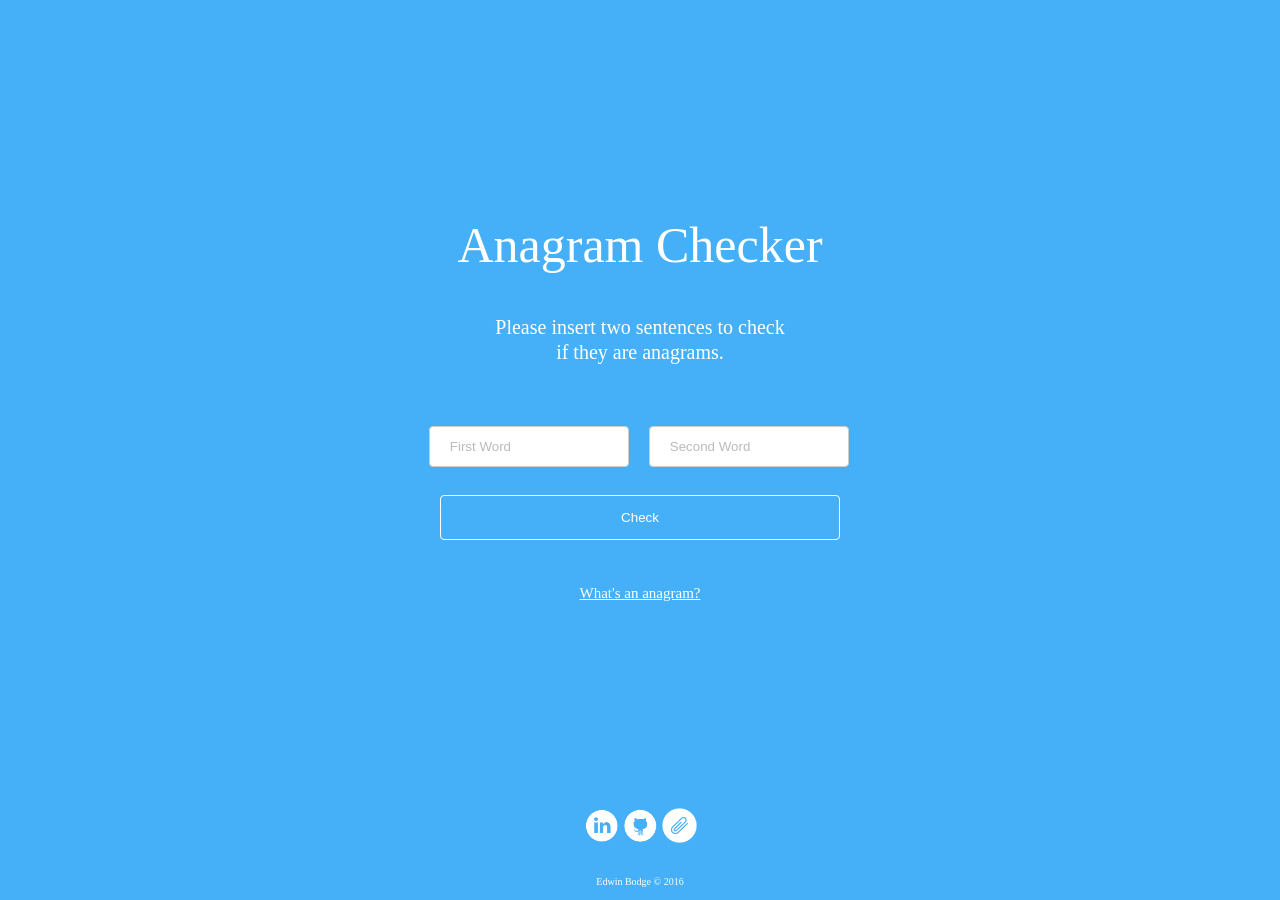
==== index.html @ 0c21451d "Update index.html" ====
<!DOCTYPE html PUBLIC "-//W3C//DTD HTML 4.01 Transitional//EN" "http://www.w3.org/TR/html4/loose.dtd">
<html>
	
	<head>
		<title>Anagram Checker</title>
		<link href="sheetdisplay.css" rel="stylesheet" type="text/css" />
		<script src="anagram.js"></script>
		<link href="//netdna.bootstrapcdn.com/font-awesome/4.0.3/css/font-awesome.css" rel="stylesheet">
		<!--Favicon 		<link rel="icon" href="https://lh3.googleusercontent.com/--dRMl6QR5cw/AAAAAAAAAAI/AAAAAAAAAko/UdZF0Iw_njQ/s46-c-k-no/photo.jpg">   --> 
		
	</head>

<body>

<div id="title">
	Anagram Checker
</div>
<div id="instructions">
	Please insert two sentences to check if they are anagrams.
</div>


<div id="inputs">
	<form id="frm1" action="form_action.asp">
		<label for="w1">
				<input type="text" name="word1" value="First Word" tabindex=0
					onblur="if(this.value==''){ this.value='First Word'; this.style.color='#BBB';}"
  					onfocus="if(this.value=='First Word'){ this.value=''; this.style.color='#000';}"
  					style="color:#BBB;" />
	  	</label>
		<label for="w2">
				<input type="text" name="word2" value="Second Word" tabindex=0
					onblur="if(this.value==''){ this.value='Second Word'; this.style.color='#BBB';}"
  					onfocus="if(this.value=='Second Word'){ this.value=''; this.style.color='#000';}"
  					style="color:#BBB;" />
	  	</label>	
	</form>
</div>

<center><button tabindex=0 onclick="checkAnagram()">Check</button></center>

<div id="clarify">
	<a href="https://en.wikipedia.org/wiki/Anagram"> What's an anagram? </a>
</div>

<div id="horizontal"> <center>
<ul>
	<li>
		<a href="https://www.linkedin.com/in/edwinbodge"> <img class="icon" src="linked-in-icon.png"></a>
	</li>
	<li>
		<a href="https://github.com/edwinbodge/Anagram-Checker"> <img class="icon" src="github.png"></a>
	</li>
	<li>
		<a href="https://drive.google.com/open?id=0B1jDkwGs8AwHM0FYUTE0UjBIQ28"> <img class="icon" src="cv.png"></a>
	</li>
</ul> </center>
</div>

<div id="copyright">
	Edwin Bodge &copy 2016
</div>


<!-- Linkedin Icon http://mattchiaravalloti.github.io/images/linked-in-icon.png -->
<!-- Github https://cdn3.iconfinder.com/data/icons/free-social-icons/67/github_circle_black-128.png -->
<!-- Resume https://www.presentationpro.com/images/product/medium/slide/PPP_IFlat_LT3_Flat_Paper_Clip_01_Circle.jpg -->

</body>
</html>
---- sheetdisplay.css ----
@CHARSET "UTF-8";

body {
	  transition: all 1s ease;
  	  background-color: #45b0f7;
}

#title {
	position:fixed;
	top: 25%;
	left:50%;
	margin-left: -15em;
	font-size: 50px;
	text-align: center;
	color: white;
	font-family: Calibri;
	font-style: normal;
	font-variant: normal;
	font-weight: 400;
	line-height: 40px;
	width: 30em;
}


#instructions {
	position:fixed;
	top: 35%;
	left:50%;
	margin-left: -7.5em;
	font-size: 20px;
	text-align: center;
	color: white;
	font-family: Calibri;
	font-style: normal;
	font-variant: normal;
	font-weight: 100;
	line-height: 25px;
	width: 15em;
	
}

#clarify {
	position:fixed;
	top: 64.5%;
	left:50%;
	margin-left: -7.5em;
	font-size: 15px;
	text-align: center;
	color: white;
	font-family: Calibri;
	font-style: normal;
	font-variant: normal;
	font-weight: 100;
	line-height: 25px;
	width: 15em;
	
}

#inputs {
	position:fixed;
    top: 50%;
    left: 50%;
    width: 30em;
    height: 4em;
    margin: 0 auto;
    margin-top: -2em; /*set to a negative number 1/2 of your height*/
    margin-left: -13.2em; /*set to a negative number 1/2 of your width*/	
}

#copyright {
	position:fixed;
	top: 97.3%;
	left:50%;
	margin-left: -7.5em;
	font-size: 10px;
	text-align: center;
	color: white;
	font-family: Calibri;
	font-style: normal;
	font-variant: normal;
	font-weight: 100;
	line-height: 11px;
	width: 15em;	
}


a {
	color: white;
}



input[type=text], select {
    width: 100%;
    padding: 12px 20px;
    margin: 8px 0;
    display: inline-block;
    border: 1px solid #ccc;
    border-radius: 4px;
    box-sizing: border-box;
}

Button.blocktext {
    margin-left: auto;
    margin-right: auto;
    width: 6em
}

button {
    position: fixed;
    top:55%;
    width: 30em;
    background-color: Transparent;
    color: white;
    padding: 14px 20px;
    margin-left: auto;
    margin-right: auto;	
    margin: 0 -15em;
    border: 1px solid white;
    border-radius: 4px;
    cursor: pointer;
}

button:hover {
	transition: all .2s ease;
    box-shadow:  0 0 0 3px white;

}

label { 
	width: 200px; 
	float: left; 
	margin: 0 20px 0 0; 
}

span { 
	display: block; 
	margin: 0 0 3px; 
	font-size: 1.2em; 
	font-weight: bold; 
}


.icon {
	height:35px;
	width:35px;
	color: white;
}

#horizontal ul {
	position:fixed;
	top: 88%;
	left:50%;
	width:150px;
	margin-left: -75px;
	padding: 0;
	list-style-type: none;
}

#horizontal ul li { 
	display: inline; 
}
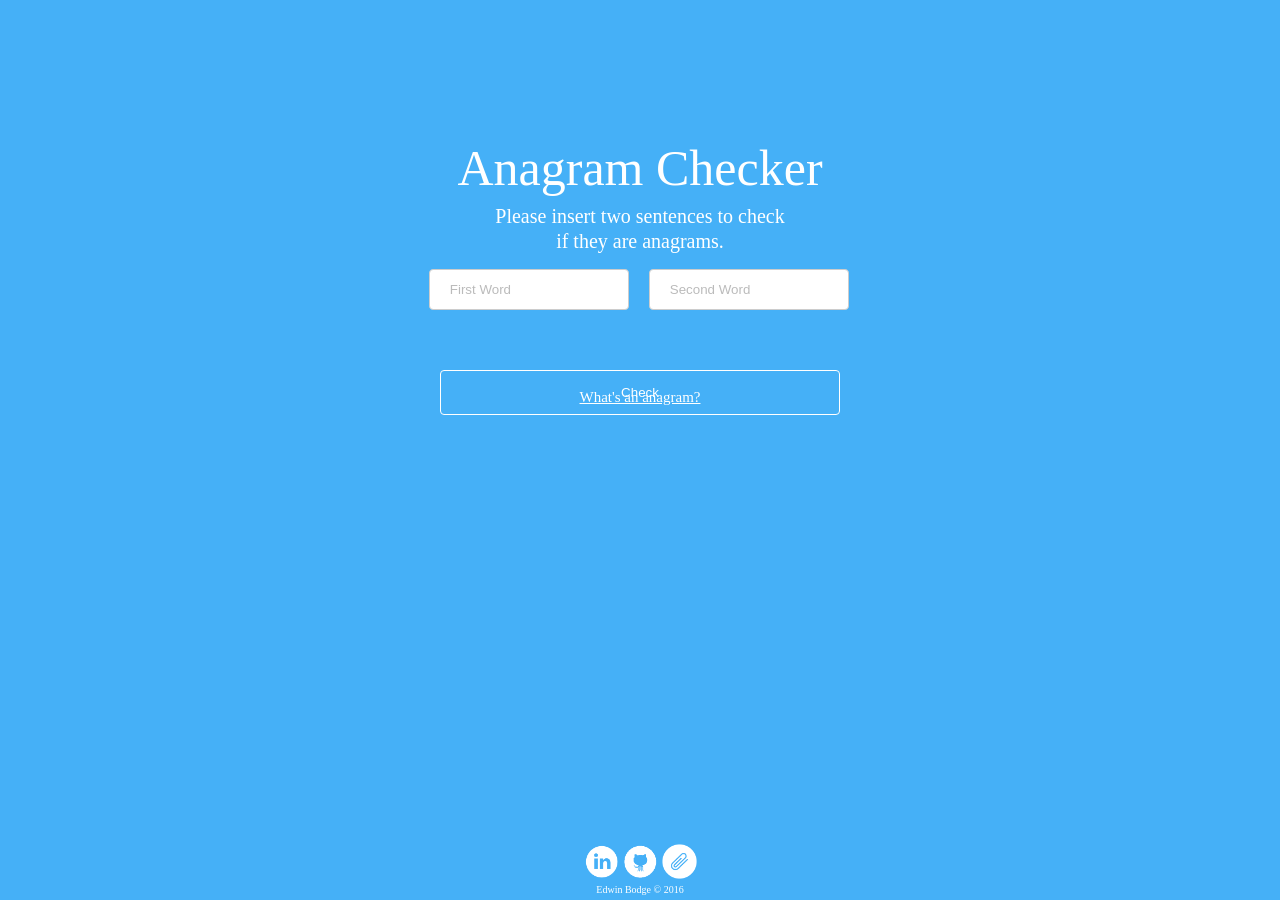
==== commit 09892ffe: "Update index.html" ====
--- a/index.html
+++ b/index.html
@@ -26,18 +26,22 @@
 				<input type="text" name="word1" value="First Word" tabindex=0
 					onblur="if(this.value==''){ this.value='First Word'; this.style.color='#BBB';}"
   					onfocus="if(this.value=='First Word'){ this.value=''; this.style.color='#000';}"
-  					style="color:#BBB;" />
+  					style="color:#BBB;" 
+  					onkeydown = "if (event.keyCode == 13)
+                        document.getElementById('check').click()" />
 	  	</label>
 		<label for="w2">
 				<input type="text" name="word2" value="Second Word" tabindex=0
 					onblur="if(this.value==''){ this.value='Second Word'; this.style.color='#BBB';}"
   					onfocus="if(this.value=='Second Word'){ this.value=''; this.style.color='#000';}"
-  					style="color:#BBB;" />
+  					style="color:#BBB;" 
+  					onkeydown = "if (event.keyCode == 13)
+                        document.getElementById('check').click()"/>
 	  	</label>	
 	</form>
 </div>
 
-<center><button tabindex=0 onclick="checkAnagram()">Check</button></center>
+<center><button id="check" tabindex=0 onclick="checkAnagram()">Check</button></center>
 
 <div id="clarify">
 	<a href="https://en.wikipedia.org/wiki/Anagram"> What's an anagram? </a>
@@ -55,11 +59,16 @@
 		<a href="https://drive.google.com/open?id=0B1jDkwGs8AwHM0FYUTE0UjBIQ28"> <img class="icon" src="cv.png"></a>
 	</li>
 </ul> </center>
+
 </div>
 
-<div id="copyright">
+<div class="copyright">
 	Edwin Bodge &copy 2016
 </div>
+
+
+
+
 
 
 <!-- Linkedin Icon http://mattchiaravalloti.github.io/images/linked-in-icon.png -->
--- a/sheetdisplay.css
+++ b/sheetdisplay.css
@@ -6,10 +6,10 @@
 }
 
 #title {
-	position:fixed;
-	top: 25%;
+	position:relative;
+	top: 2.8em;
 	left:50%;
-	margin-left: -15em;
+	margin-left: -4.5em;
 	font-size: 50px;
 	text-align: center;
 	color: white;
@@ -18,13 +18,13 @@
 	font-variant: normal;
 	font-weight: 400;
 	line-height: 40px;
-	width: 30em;
+	width: 9em;
 }
 
 
 #instructions {
-	position:fixed;
-	top: 35%;
+	position: relative;
+	top: 7.8em;
 	left:50%;
 	margin-left: -7.5em;
 	font-size: 20px;
@@ -40,8 +40,8 @@
 }
 
 #clarify {
-	position:fixed;
-	top: 64.5%;
+	position: relative;
+	top: 14em;
 	left:50%;
 	margin-left: -7.5em;
 	font-size: 15px;
@@ -57,8 +57,8 @@
 }
 
 #inputs {
-	position:fixed;
-    top: 50%;
+	position: relative;
+    top: 12.2em;
     left: 50%;
     width: 30em;
     height: 4em;
@@ -67,11 +67,12 @@
     margin-left: -13.2em; /*set to a negative number 1/2 of your width*/	
 }
 
-#copyright {
-	position:fixed;
-	top: 97.3%;
+
+.copyright {
+	position: absolute;
+	bottom: 5px;
 	left:50%;
-	margin-left: -7.5em;
+	margin-left:-7.5em;
 	font-size: 10px;
 	text-align: center;
 	color: white;
@@ -81,6 +82,7 @@
 	font-weight: 100;
 	line-height: 11px;
 	width: 15em;	
+	overflow:hidden
 }
 
 
@@ -107,8 +109,8 @@
 }
 
 button {
-    position: fixed;
-    top:55%;
+    position: relative;
+    top: 18em;
     width: 30em;
     background-color: Transparent;
     color: white;
@@ -124,7 +126,6 @@
 button:hover {
 	transition: all .2s ease;
     box-shadow:  0 0 0 3px white;
-
 }
 
 label { 
@@ -147,12 +148,21 @@
 	color: white;
 }
 
+.icon:hover {
+	transition: all .2s ease;
+	opacity: 0.7;
+}
+
+#horizontal {
+	padding: 5px;
+}
+
 #horizontal ul {
-	position:fixed;
-	top: 88%;
-	left:50%;
+	position: absolute;
+	left: 50%;
+	bottom: 1px;
+	margin-left: -75px;
 	width:150px;
-	margin-left: -75px;
 	padding: 0;
 	list-style-type: none;
 }
@@ -160,4 +170,3 @@
 #horizontal ul li { 
 	display: inline; 
 }
-
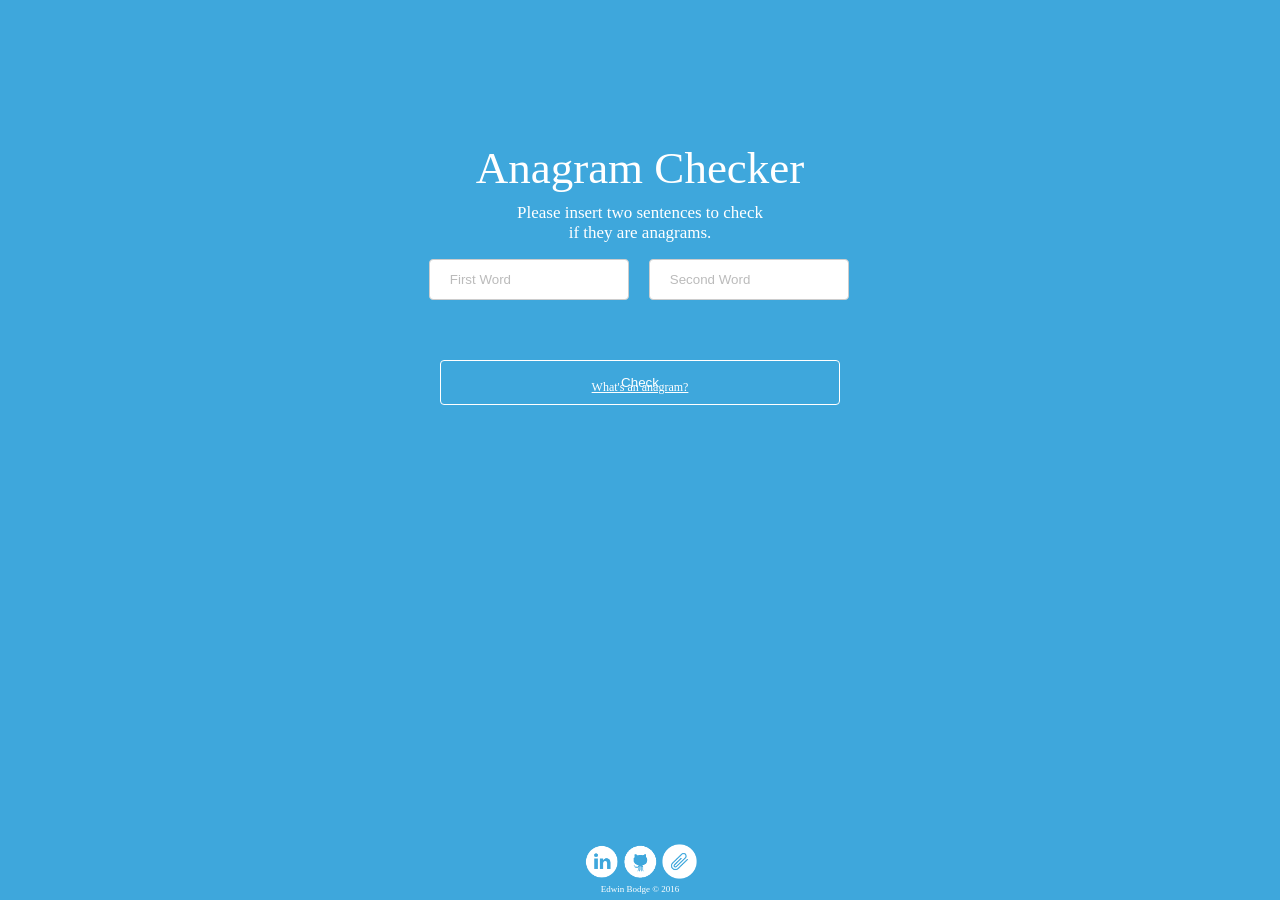
==== commit 58060911: "Add files via upload" ====
--- a/index.html
+++ b/index.html
@@ -76,4 +76,4 @@
 <!-- Resume https://www.presentationpro.com/images/product/medium/slide/PPP_IFlat_LT3_Flat_Paper_Clip_01_Circle.jpg -->
 
 </body>
-</html>
+</html>
--- a/sheetdisplay.css
+++ b/sheetdisplay.css
@@ -2,18 +2,19 @@
 
 body {
 	  transition: all 1s ease;
-  	  background-color: #45b0f7;
+  	  background-color: #3EA7DC;
+  	  font-family: Lucida Grande;
 }
 
 #title {
 	position:relative;
-	top: 2.8em;
+	top: 3.1em;
 	left:50%;
 	margin-left: -4.5em;
-	font-size: 50px;
+	font-size: 45px;
 	text-align: center;
 	color: white;
-	font-family: Calibri;
+	font-family: Lucida Grande;
 	font-style: normal;
 	font-variant: normal;
 	font-weight: 400;
@@ -24,30 +25,28 @@
 
 #instructions {
 	position: relative;
-	top: 7.8em;
+	top: 9.1em;
 	left:50%;
 	margin-left: -7.5em;
-	font-size: 20px;
+	font-size: 17px;
 	text-align: center;
 	color: white;
-	font-family: Calibri;
 	font-style: normal;
 	font-variant: normal;
 	font-weight: 100;
-	line-height: 25px;
+	line-height: 20px;
 	width: 15em;
 	
 }
 
 #clarify {
 	position: relative;
-	top: 14em;
+	top: 17.5em;
 	left:50%;
 	margin-left: -7.5em;
-	font-size: 15px;
+	font-size: 12px;
 	text-align: center;
 	color: white;
-	font-family: Calibri;
 	font-style: normal;
 	font-variant: normal;
 	font-weight: 100;
@@ -73,10 +72,9 @@
 	bottom: 5px;
 	left:50%;
 	margin-left:-7.5em;
-	font-size: 10px;
+	font-size: 9px;
 	text-align: center;
 	color: white;
-	font-family: Calibri;
 	font-style: normal;
 	font-variant: normal;
 	font-weight: 100;
@@ -91,6 +89,9 @@
 }
 
 
+input[type=text]:focus {
+	outline:0;
+}
 
 input[type=text], select {
     width: 100%;
@@ -122,6 +123,11 @@
     border-radius: 4px;
     cursor: pointer;
 }
+
+button:focus {
+	outline:0;
+}
+
 
 button:hover {
 	transition: all .2s ease;
@@ -170,3 +176,4 @@
 #horizontal ul li { 
 	display: inline; 
 }
+
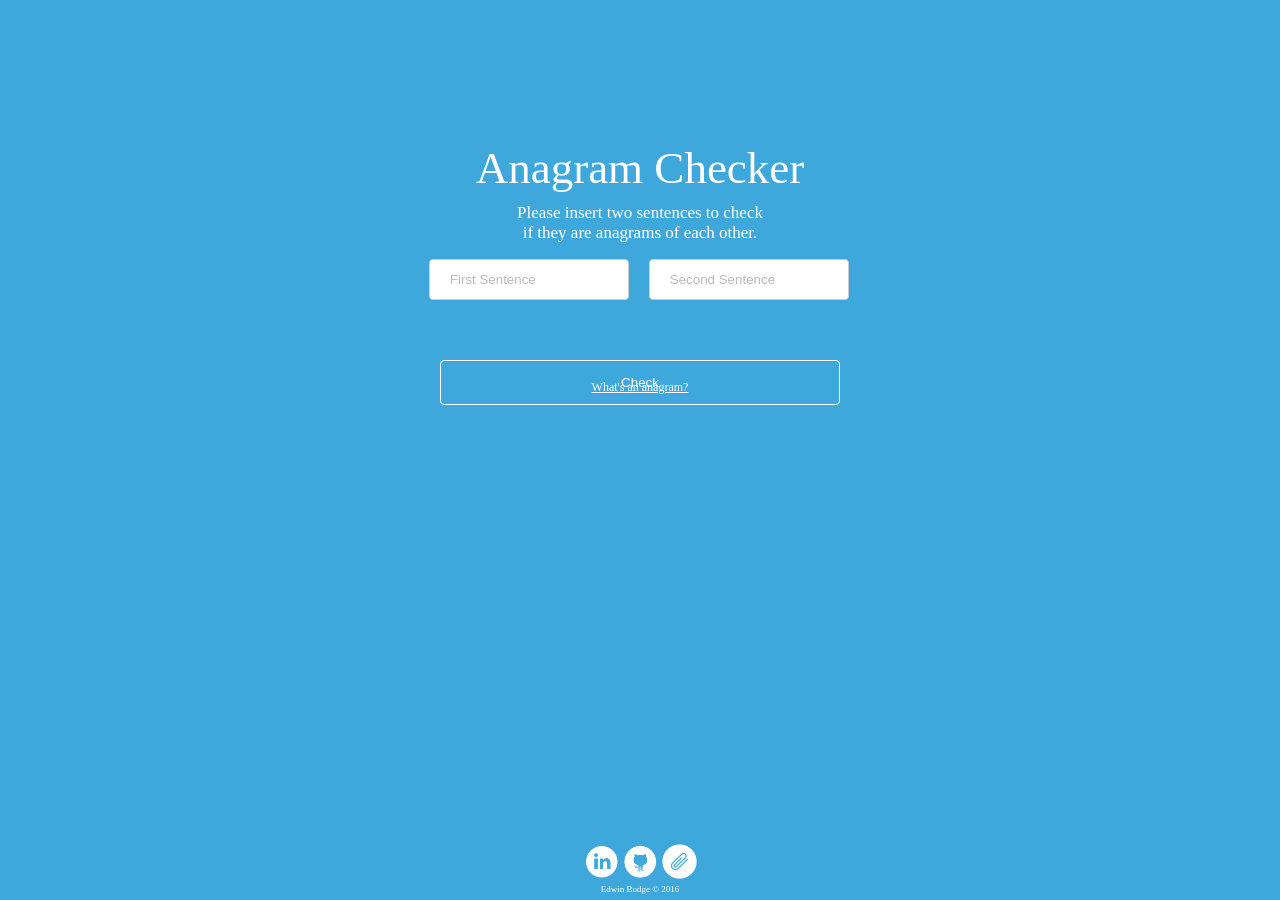
==== commit 4ffffa13: "Update index.html" ====
--- a/index.html
+++ b/index.html
@@ -16,24 +16,24 @@
 	Anagram Checker
 </div>
 <div id="instructions">
-	Please insert two sentences to check if they are anagrams.
+	Please insert two sentences to check if they are anagrams of each other.
 </div>
 
 
 <div id="inputs">
 	<form id="frm1" action="form_action.asp">
 		<label for="w1">
-				<input type="text" name="word1" value="First Word" tabindex=0
-					onblur="if(this.value==''){ this.value='First Word'; this.style.color='#BBB';}"
-  					onfocus="if(this.value=='First Word'){ this.value=''; this.style.color='#000';}"
+				<input type="text" name="word1" value="First Sentence" tabindex=0
+					onblur="if(this.value==''){ this.value='First Sentence'; this.style.color='#BBB';}"
+  					onfocus="if(this.value=='First Sentence'){ this.value=''; this.style.color='#000';}"
   					style="color:#BBB;" 
   					onkeydown = "if (event.keyCode == 13)
                         document.getElementById('check').click()" />
 	  	</label>
 		<label for="w2">
-				<input type="text" name="word2" value="Second Word" tabindex=0
-					onblur="if(this.value==''){ this.value='Second Word'; this.style.color='#BBB';}"
-  					onfocus="if(this.value=='Second Word'){ this.value=''; this.style.color='#000';}"
+				<input type="text" name="word2" value="Second Sentence" tabindex=0
+					onblur="if(this.value==''){ this.value='Second Sentence'; this.style.color='#BBB';}"
+  					onfocus="if(this.value=='Second Sentence'){ this.value=''; this.style.color='#000';}"
   					style="color:#BBB;" 
   					onkeydown = "if (event.keyCode == 13)
                         document.getElementById('check').click()"/>
@@ -76,4 +76,4 @@
 <!-- Resume https://www.presentationpro.com/images/product/medium/slide/PPP_IFlat_LT3_Flat_Paper_Clip_01_Circle.jpg -->
 
 </body>
-</html>+</html>
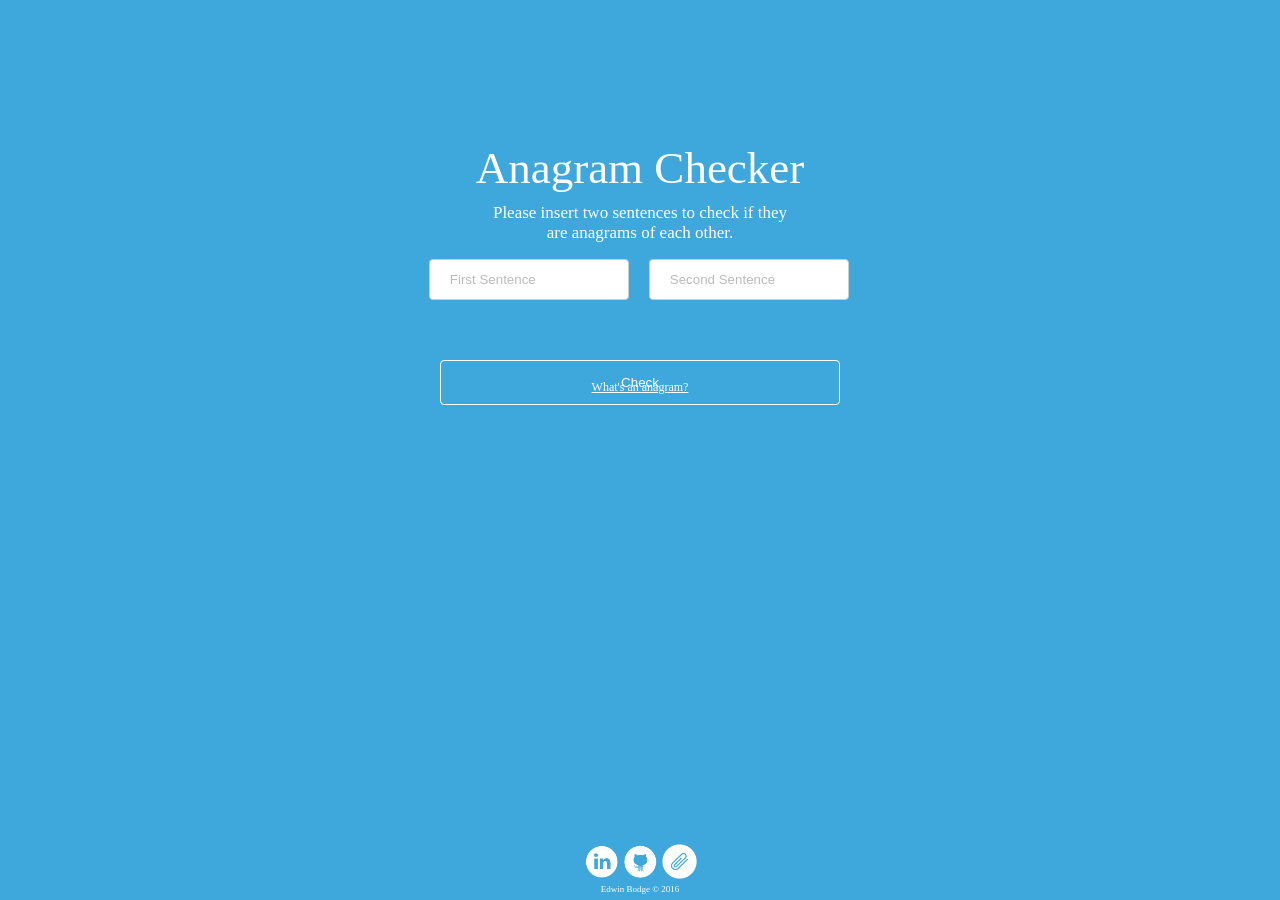
==== commit a13051cd: "Update index.html" ====
--- a/index.html
+++ b/index.html
@@ -44,19 +44,19 @@
 <center><button id="check" tabindex=0 onclick="checkAnagram()">Check</button></center>
 
 <div id="clarify">
-	<a href="https://en.wikipedia.org/wiki/Anagram"> What's an anagram? </a>
+	<a target="_blank" href="https://en.wikipedia.org/wiki/Anagram"> What's an anagram? </a>
 </div>
 
 <div id="horizontal"> <center>
 <ul>
 	<li>
-		<a href="https://www.linkedin.com/in/edwinbodge"> <img class="icon" src="linked-in-icon.png"></a>
+		<a target="_blank" href="https://www.linkedin.com/in/edwinbodge"> <img class="icon" src="linked-in-icon.png"></a>
 	</li>
 	<li>
-		<a href="https://github.com/edwinbodge/Anagram-Checker"> <img class="icon" src="github.png"></a>
+		<a target="_blank" href="https://github.com/edwinbodge/Anagram-Checker"> <img class="icon" src="github.png"></a>
 	</li>
 	<li>
-		<a href="https://drive.google.com/open?id=0B1jDkwGs8AwHM0FYUTE0UjBIQ28"> <img class="icon" src="cv.png"></a>
+		<a target="_blank" href="https://drive.google.com/open?id=0B1jDkwGs8AwHM0FYUTE0UjBIQ28"> <img class="icon" src="cv.png"></a>
 	</li>
 </ul> </center>
 
--- a/sheetdisplay.css
+++ b/sheetdisplay.css
@@ -22,12 +22,11 @@
 	width: 9em;
 }
 
-
 #instructions {
 	position: relative;
 	top: 9.1em;
 	left:50%;
-	margin-left: -7.5em;
+	margin-left: -9em;
 	font-size: 17px;
 	text-align: center;
 	color: white;
@@ -35,8 +34,7 @@
 	font-variant: normal;
 	font-weight: 100;
 	line-height: 20px;
-	width: 15em;
-	
+	width: 18em;	
 }
 
 #clarify {
@@ -52,20 +50,18 @@
 	font-weight: 100;
 	line-height: 25px;
 	width: 15em;
-	
 }
 
 #inputs {
-	position: relative;
+    position: relative;
     top: 12.2em;
     left: 50%;
     width: 30em;
     height: 4em;
     margin: 0 auto;
-    margin-top: -2em; /*set to a negative number 1/2 of your height*/
-    margin-left: -13.2em; /*set to a negative number 1/2 of your width*/	
+    margin-top: -2em; 
+    margin-left: -13.2em; 	
 }
-
 
 .copyright {
 	position: absolute;
@@ -83,11 +79,9 @@
 	overflow:hidden
 }
 
-
 a {
 	color: white;
 }
-
 
 input[type=text]:focus {
 	outline:0;
@@ -124,11 +118,6 @@
     cursor: pointer;
 }
 
-button:focus {
-	outline:0;
-}
-
-
 button:hover {
 	transition: all .2s ease;
     box-shadow:  0 0 0 3px white;
@@ -146,7 +135,6 @@
 	font-size: 1.2em; 
 	font-weight: bold; 
 }
-
 
 .icon {
 	height:35px;
@@ -175,5 +163,4 @@
 
 #horizontal ul li { 
 	display: inline; 
-}
-
+} 
